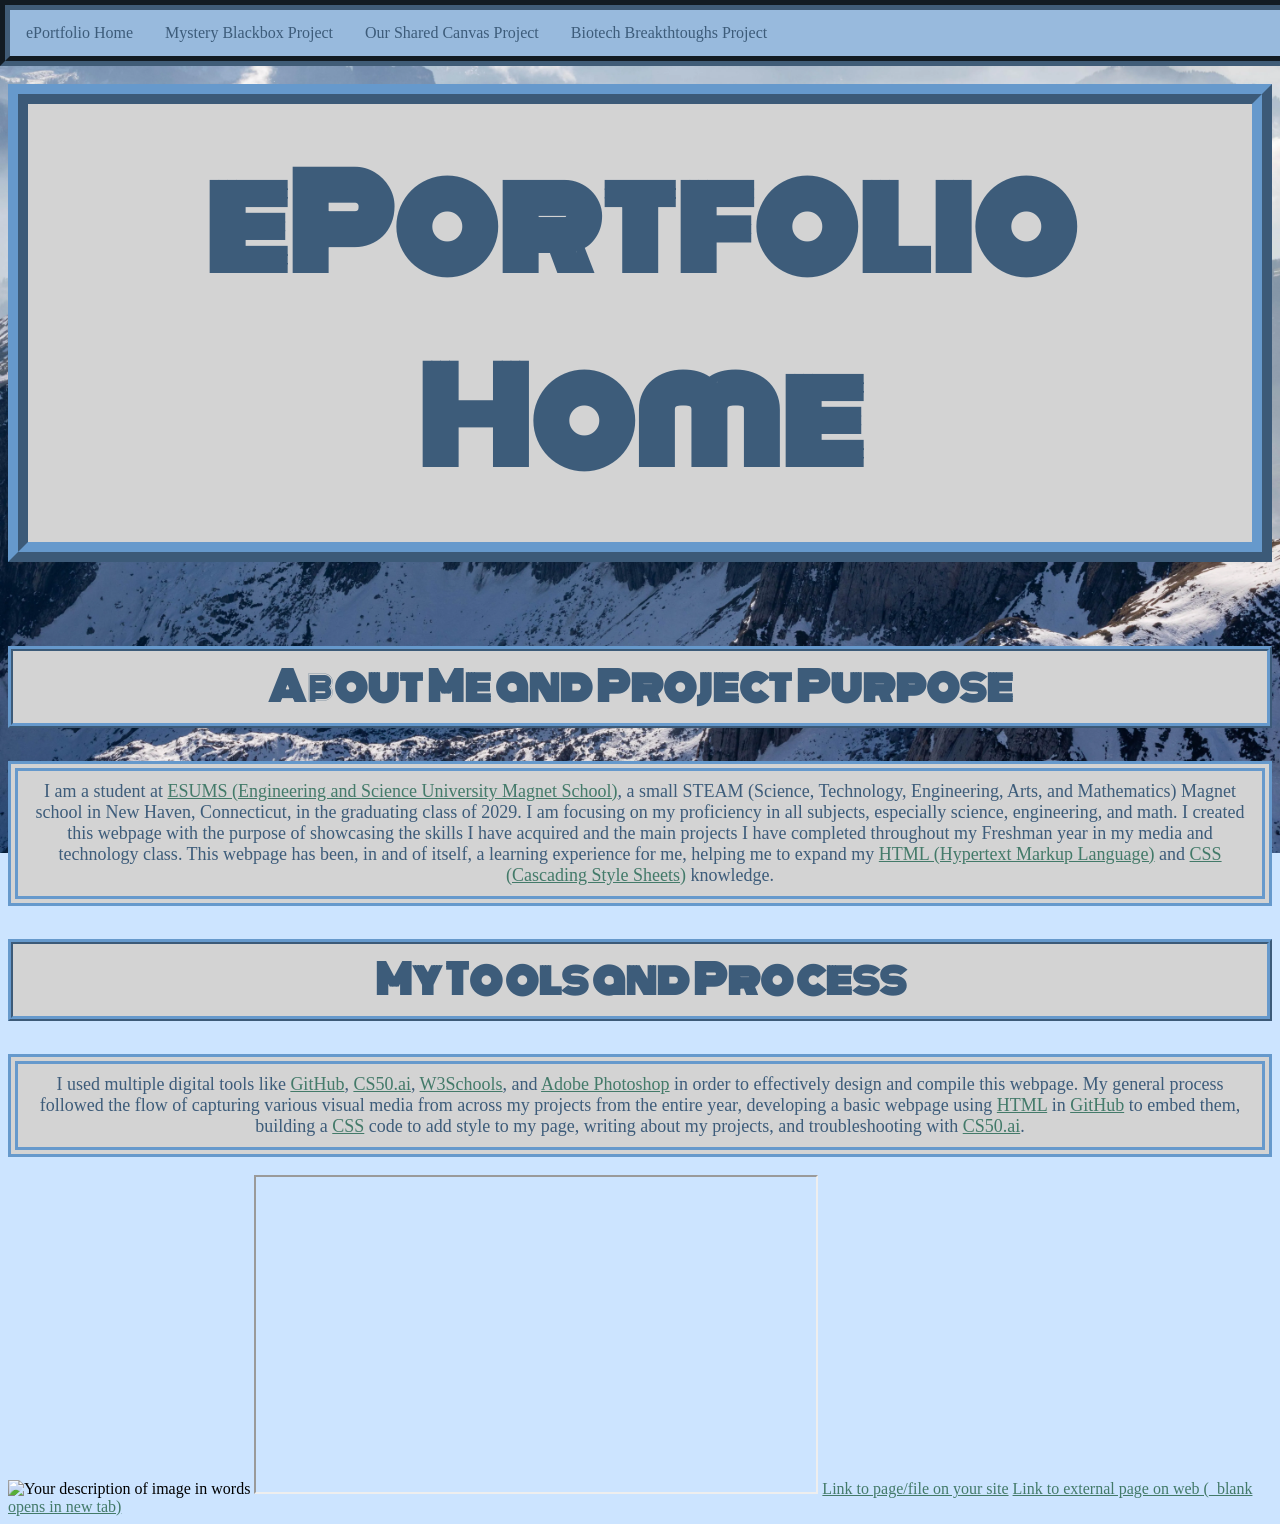
==== index.html @ 501b2b94 "Update index.html" ====
<!DOCTYPE html>
<html lang=en>
   <style>
      body {
   background-image: url("/images/mountains3.webp");
   background-size: contain;
   background-repeat: no-repeat;
   background-position: center;
   background-color: #CCE4FF;
   background-position: top center;
   background-attachment: fixed;
}
      h1 {
   color: #3D5C7A;
   text-align: center;
   font-family: Monoton;
   font-size: 125px;
   padding: 25px;
   background-color: #D3D3D3;
   border-color: #6699CC;
   border-width: 20px;
   border-style: ridge;
}
      h2 {
   color: #3D5C7A;
   text-align: center;
   font-family: Monoton;
   font-size: 40px;
   padding: 5px;
   background-color: #D3D3D3;
   border-color: #6699CC;
   border-width: 5px;
   border-style: ridge;
}
      p {
   color: #3D5C7A;
   text-align: center;
   font-family: Koh+Santepheap;
   font-size: 18px;
   padding: 10px;
   background-color: #D3D3D3;
   border-color: #6699CC;
   border-width: 10px;
   border-style: double;
}
      a:hover {
   color: #437A4C;
   font-weight: bold;      
}
      a {
   color: #437A69;
   font-weight: medium;
}
      ul {
   border-style: groove;
   color: #3D5C7A;
   list-style-type: none;
   margin: 0;
   padding: 0;
   overflow: hidden;
   background-color: #98BADD;
   position: fixed;
   width: 100%;
   top: 0;
   left: 0;
   border-color: #405C77;
   border-width: 10px;
   font-family: Koh+Santepheap;
}

      ul li {
   float: left;
}

      ul li a {
   display: block;
   color: #3D5C7A;
   text-align: center;
   padding: 14px 16px;
   text-decoration: none;
}

      ul li a:hover {
   background-color: #FFFFFF;
}

      ul li a.active {
   background-color: #04AA6D;
}
   </style>   
    <head>
        <meta charset="UTF-8">
        <meta name="viewport" content="width=device-width, initial-scale=1.0">
        <meta name="author" content="Esteban Mansourian">
        <title>Home - Esteban's ePortfolio</title>
        <link rel="icon" type="image/png" href="/images/favicon3.png">
        <link rel="stylesheet" href="https://fonts.googleapis.com/css?family=Monoton">
        <link rel="stylesheet" href="https://fonts.googleapis.com/css?family=Koh+Santepheap">
    </head>
    <body>
        <ul>
            <li><a href="/index.html">ePortfolio Home</a></li>
            <li><a href="/blackbox.html">Mystery Blackbox Project</a></li>
            <li><a href="/oursharedcanvas.html">Our Shared Canvas Project</a></li>
            <li><a href="/dnaproject.html">Biotech Breakthtoughs Project</a></li>
        </ul> 
        <h1>ePortfolio Home</h1>
        <h2>About Me and Project Purpose</h2>
        <p>I am a student at <a href="https://esums.nhps.net/" target="_blank">ESUMS (Engineering and Science University Magnet School)</a>, a small STEAM (Science, Technology, Engineering, Arts, and Mathematics) Magnet school in New Haven, Connecticut, in the graduating class of 2029. I am focusing on my proficiency in all subjects, especially science, engineering, and math. I created this webpage with the purpose of showcasing the skills I have acquired and the main projects I have completed throughout my Freshman year in my media and technology class. This webpage has been, in and of itself, a learning experience for me, helping me to expand my <a href="https://en.wikipedia.org/wiki/HTML" target="_blank">HTML (Hypertext Markup Language)</a> and <a href="https://en.wikipedia.org/wiki/CSS" target="_blank">CSS (Cascading Style Sheets)</a> knowledge.</p>
        <h2>My Tools and Process</h2>
        <p>I used multiple digital tools like <a href="https://github.com/" target="_blank">GitHub</a>, <a href="https://cs50.ai/chat" target="_blank">CS50.ai</a>, <a href="https://www.w3schools.com/" target="_blank">W3Schools</a>, and <a href="https://www.adobe.com/products/photoshop.html" target="_blank">Adobe Photoshop</a> in order to effectively design and compile this webpage. My general process followed the flow of capturing various visual media from across my projects from the entire year, developing a basic webpage using <a href="https://en.wikipedia.org/wiki/HTML" target="_blank">HTML</a> in <a href="https://github.com/" target="_blank">GitHub</a> to embed them, building a <a href="https://en.wikipedia.org/wiki/CSS" target="_blank">CSS</a> code to add style to my page, writing about my projects, and troubleshooting with <a href="https://cs50.ai/chat" target="_blank">CS50.ai</a>.</p>
        
        <!--example images (uploaded to repo's "images" directory)-->
        <img 
            src="images/ExactImageName.webp"
            width="560" 
            alt="Your description of image in words">

        <!--example video (or other content from another webpage)-->
        <iframe 
            src="https://drive.google.com/file/d/FILE_ID/preview"
            width="560" height="315"
            allowfullscreen>
        </iframe>
        <!-- replace FILE_ID in the example link above with
             exact text from your actual video's share link -->

        <!--example links-->
            <a href="/about.html">Link to page/file on your site</a>
            <a href="https://github.com" target="_blank">Link to
                external page on web (_blank opens in new tab)</a>

    </body>
</html>
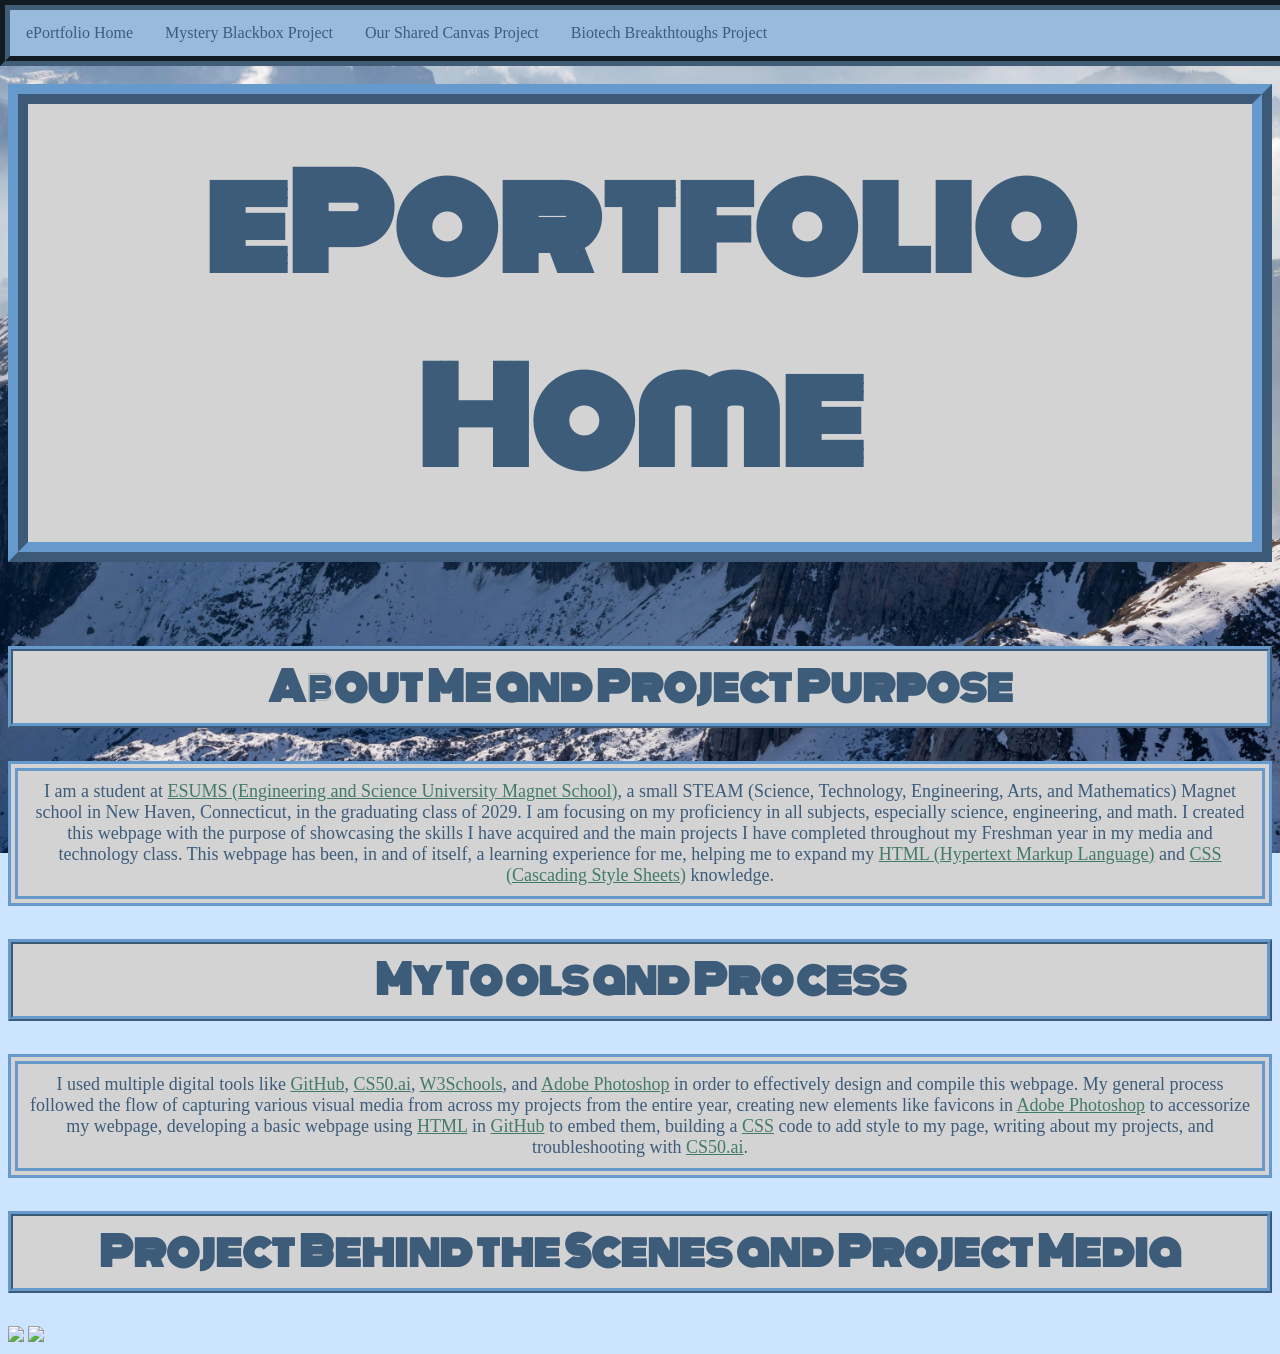
==== commit 4dc875f5: "Update index.html" ====
--- a/index.html
+++ b/index.html
@@ -3,7 +3,7 @@
    <style>
       body {
    background-image: url("/images/mountains3.webp");
-   background-size: contain;
+   background-size: 100%;
    background-repeat: no-repeat;
    background-position: center;
    background-color: #CCE4FF;
@@ -108,27 +108,13 @@
         <h2>About Me and Project Purpose</h2>
         <p>I am a student at <a href="https://esums.nhps.net/" target="_blank">ESUMS (Engineering and Science University Magnet School)</a>, a small STEAM (Science, Technology, Engineering, Arts, and Mathematics) Magnet school in New Haven, Connecticut, in the graduating class of 2029. I am focusing on my proficiency in all subjects, especially science, engineering, and math. I created this webpage with the purpose of showcasing the skills I have acquired and the main projects I have completed throughout my Freshman year in my media and technology class. This webpage has been, in and of itself, a learning experience for me, helping me to expand my <a href="https://en.wikipedia.org/wiki/HTML" target="_blank">HTML (Hypertext Markup Language)</a> and <a href="https://en.wikipedia.org/wiki/CSS" target="_blank">CSS (Cascading Style Sheets)</a> knowledge.</p>
         <h2>My Tools and Process</h2>
-        <p>I used multiple digital tools like <a href="https://github.com/" target="_blank">GitHub</a>, <a href="https://cs50.ai/chat" target="_blank">CS50.ai</a>, <a href="https://www.w3schools.com/" target="_blank">W3Schools</a>, and <a href="https://www.adobe.com/products/photoshop.html" target="_blank">Adobe Photoshop</a> in order to effectively design and compile this webpage. My general process followed the flow of capturing various visual media from across my projects from the entire year, developing a basic webpage using <a href="https://en.wikipedia.org/wiki/HTML" target="_blank">HTML</a> in <a href="https://github.com/" target="_blank">GitHub</a> to embed them, building a <a href="https://en.wikipedia.org/wiki/CSS" target="_blank">CSS</a> code to add style to my page, writing about my projects, and troubleshooting with <a href="https://cs50.ai/chat" target="_blank">CS50.ai</a>.</p>
-        
-        <!--example images (uploaded to repo's "images" directory)-->
+        <p>I used multiple digital tools like <a href="https://github.com/" target="_blank">GitHub</a>, <a href="https://cs50.ai/chat" target="_blank">CS50.ai</a>, <a href="https://www.w3schools.com/" target="_blank">W3Schools</a>, and <a href="https://www.adobe.com/products/photoshop.html" target="_blank">Adobe Photoshop</a> in order to effectively design and compile this webpage. My general process followed the flow of capturing various visual media from across my projects from the entire year, creating new elements like favicons in <a href="https://www.adobe.com/products/photoshop.html" target="_blank">Adobe Photoshop</a> to accessorize my webpage, developing a basic webpage using <a href="https://en.wikipedia.org/wiki/HTML" target="_blank">HTML</a> in <a href="https://github.com/" target="_blank">GitHub</a> to embed them, building a <a href="https://en.wikipedia.org/wiki/CSS" target="_blank">CSS</a> code to add style to my page, writing about my projects, and troubleshooting with <a href="https://cs50.ai/chat" target="_blank">CS50.ai</a>.</p>
+        <h2>Project Behind the Scenes and Project Media</h2>        
         <img 
             src="images/ExactImageName.webp"
-            width="560" 
-            alt="Your description of image in words">
-
-        <!--example video (or other content from another webpage)-->
-        <iframe 
-            src="https://drive.google.com/file/d/FILE_ID/preview"
-            width="560" height="315"
-            allowfullscreen>
-        </iframe>
-        <!-- replace FILE_ID in the example link above with
-             exact text from your actual video's share link -->
-
-        <!--example links-->
-            <a href="/about.html">Link to page/file on your site</a>
-            <a href="https://github.com" target="_blank">Link to
-                external page on web (_blank opens in new tab)</a>
-
+            width="560">
+        <img 
+            src="images/ExactImageName.webp"
+            width="560">
     </body>
 </html>
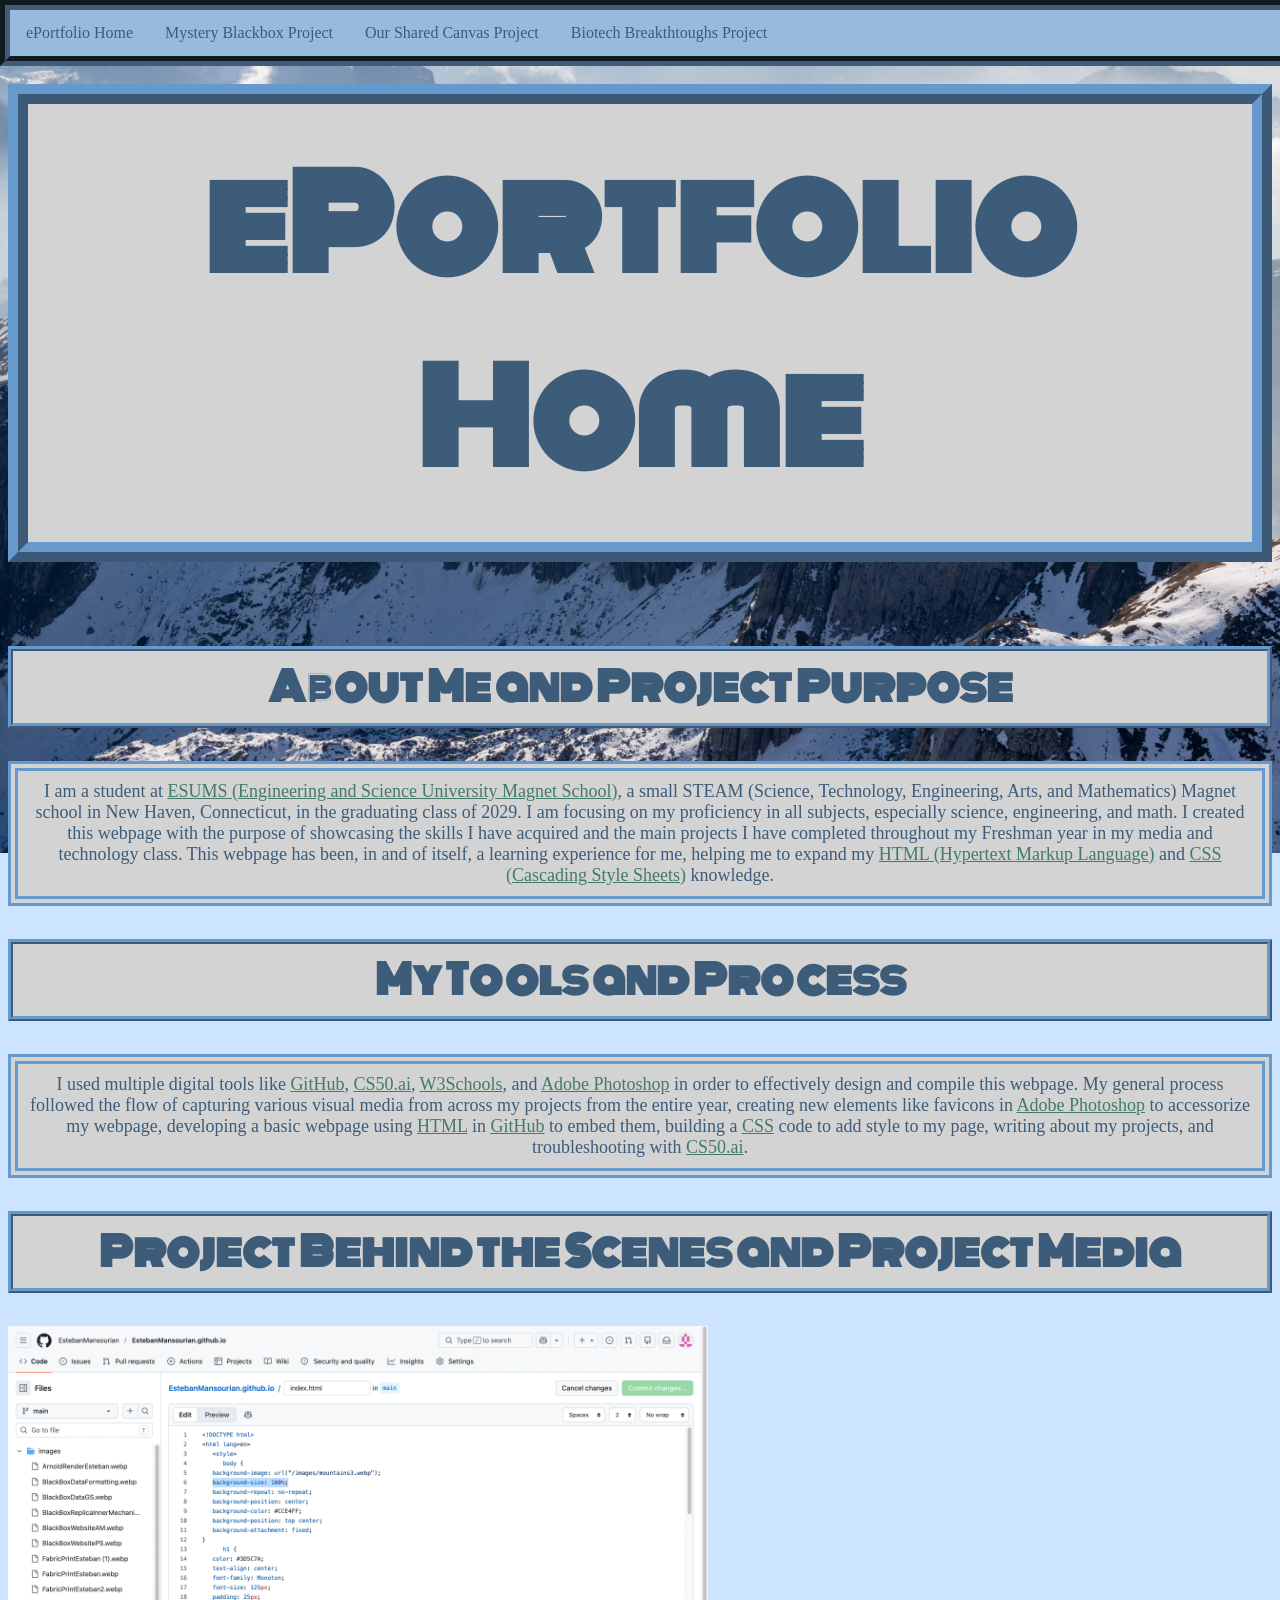
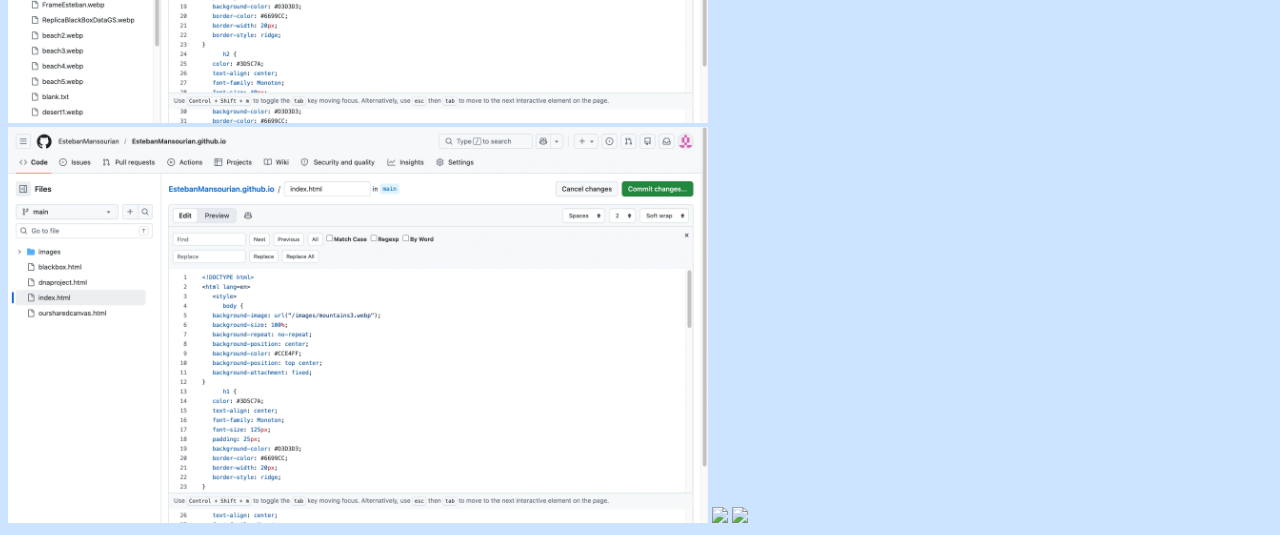
==== commit 6c769ef7: "Update index.html" ====
--- a/index.html
+++ b/index.html
@@ -111,10 +111,16 @@
         <p>I used multiple digital tools like <a href="https://github.com/" target="_blank">GitHub</a>, <a href="https://cs50.ai/chat" target="_blank">CS50.ai</a>, <a href="https://www.w3schools.com/" target="_blank">W3Schools</a>, and <a href="https://www.adobe.com/products/photoshop.html" target="_blank">Adobe Photoshop</a> in order to effectively design and compile this webpage. My general process followed the flow of capturing various visual media from across my projects from the entire year, creating new elements like favicons in <a href="https://www.adobe.com/products/photoshop.html" target="_blank">Adobe Photoshop</a> to accessorize my webpage, developing a basic webpage using <a href="https://en.wikipedia.org/wiki/HTML" target="_blank">HTML</a> in <a href="https://github.com/" target="_blank">GitHub</a> to embed them, building a <a href="https://en.wikipedia.org/wiki/CSS" target="_blank">CSS</a> code to add style to my page, writing about my projects, and troubleshooting with <a href="https://cs50.ai/chat" target="_blank">CS50.ai</a>.</p>
         <h2>Project Behind the Scenes and Project Media</h2>        
         <img 
-            src="images/ExactImageName.webp"
-            width="560">
+            src="images/index1.webp"
+            width="700">
         <img 
-            src="images/ExactImageName.webp"
-            width="560">
+            src="images/index2.webp"
+            width="700">
+        <img 
+            src="images/index3.webp"
+            width="700">
+        <img 
+            src="images/index4.webp"
+            width="700">
     </body>
 </html>
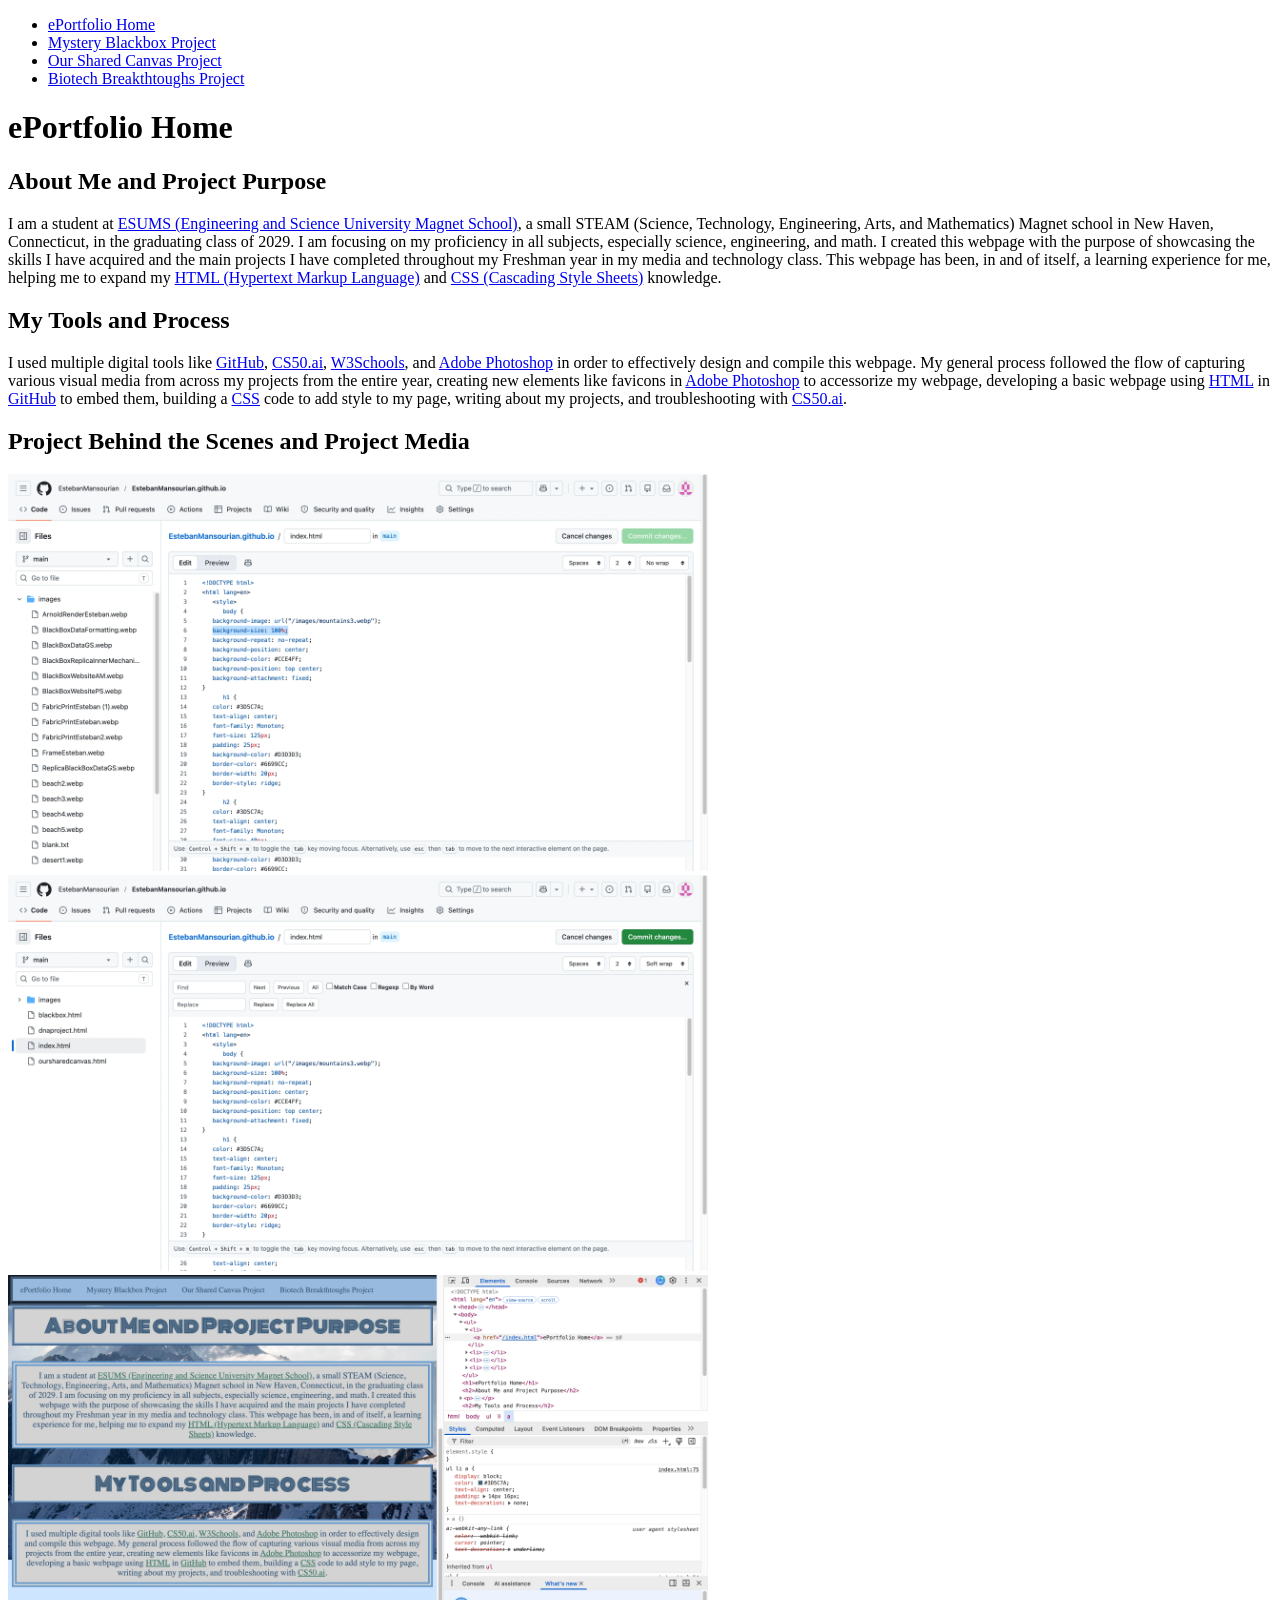
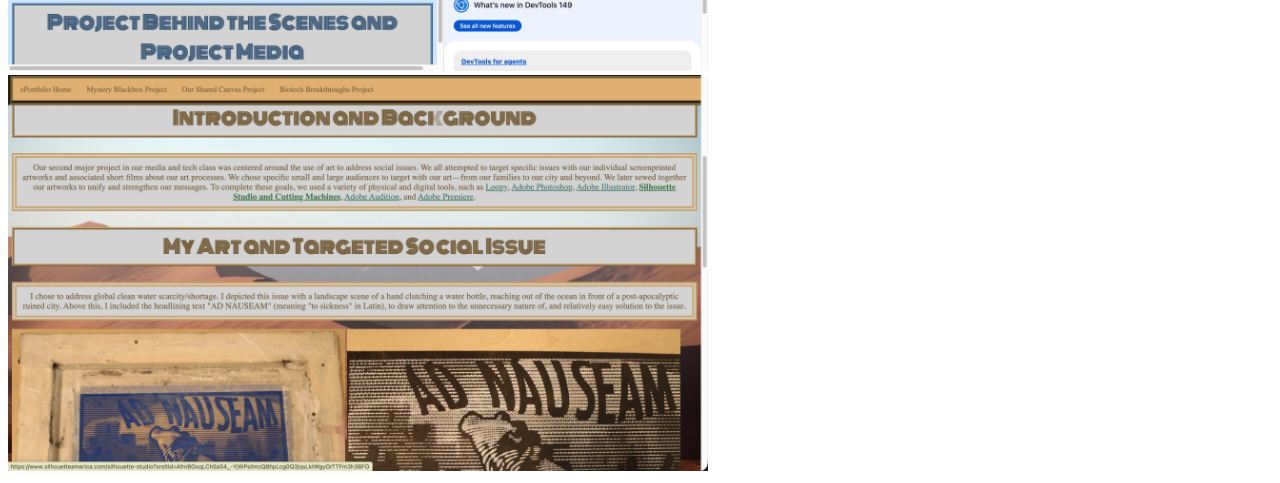
==== commit 33945cf8: "Update index.html" ====
--- a/index.html
+++ b/index.html
@@ -1,92 +1,7 @@
 <!DOCTYPE html>
 <html lang=en>
    <style>
-      body {
-   background-image: url("/images/mountains3.webp");
-   background-size: 100%;
-   background-repeat: no-repeat;
-   background-position: center;
-   background-color: #CCE4FF;
-   background-position: top center;
-   background-attachment: fixed;
-}
-      h1 {
-   color: #3D5C7A;
-   text-align: center;
-   font-family: Monoton;
-   font-size: 125px;
-   padding: 25px;
-   background-color: #D3D3D3;
-   border-color: #6699CC;
-   border-width: 20px;
-   border-style: ridge;
-}
-      h2 {
-   color: #3D5C7A;
-   text-align: center;
-   font-family: Monoton;
-   font-size: 40px;
-   padding: 5px;
-   background-color: #D3D3D3;
-   border-color: #6699CC;
-   border-width: 5px;
-   border-style: ridge;
-}
-      p {
-   color: #3D5C7A;
-   text-align: center;
-   font-family: Koh+Santepheap;
-   font-size: 18px;
-   padding: 10px;
-   background-color: #D3D3D3;
-   border-color: #6699CC;
-   border-width: 10px;
-   border-style: double;
-}
-      a:hover {
-   color: #437A4C;
-   font-weight: bold;      
-}
-      a {
-   color: #437A69;
-   font-weight: medium;
-}
-      ul {
-   border-style: groove;
-   color: #3D5C7A;
-   list-style-type: none;
-   margin: 0;
-   padding: 0;
-   overflow: hidden;
-   background-color: #98BADD;
-   position: fixed;
-   width: 100%;
-   top: 0;
-   left: 0;
-   border-color: #405C77;
-   border-width: 10px;
-   font-family: Koh+Santepheap;
-}
 
-      ul li {
-   float: left;
-}
-
-      ul li a {
-   display: block;
-   color: #3D5C7A;
-   text-align: center;
-   padding: 14px 16px;
-   text-decoration: none;
-}
-
-      ul li a:hover {
-   background-color: #FFFFFF;
-}
-
-      ul li a.active {
-   background-color: #04AA6D;
-}
    </style>   
     <head>
         <meta charset="UTF-8">
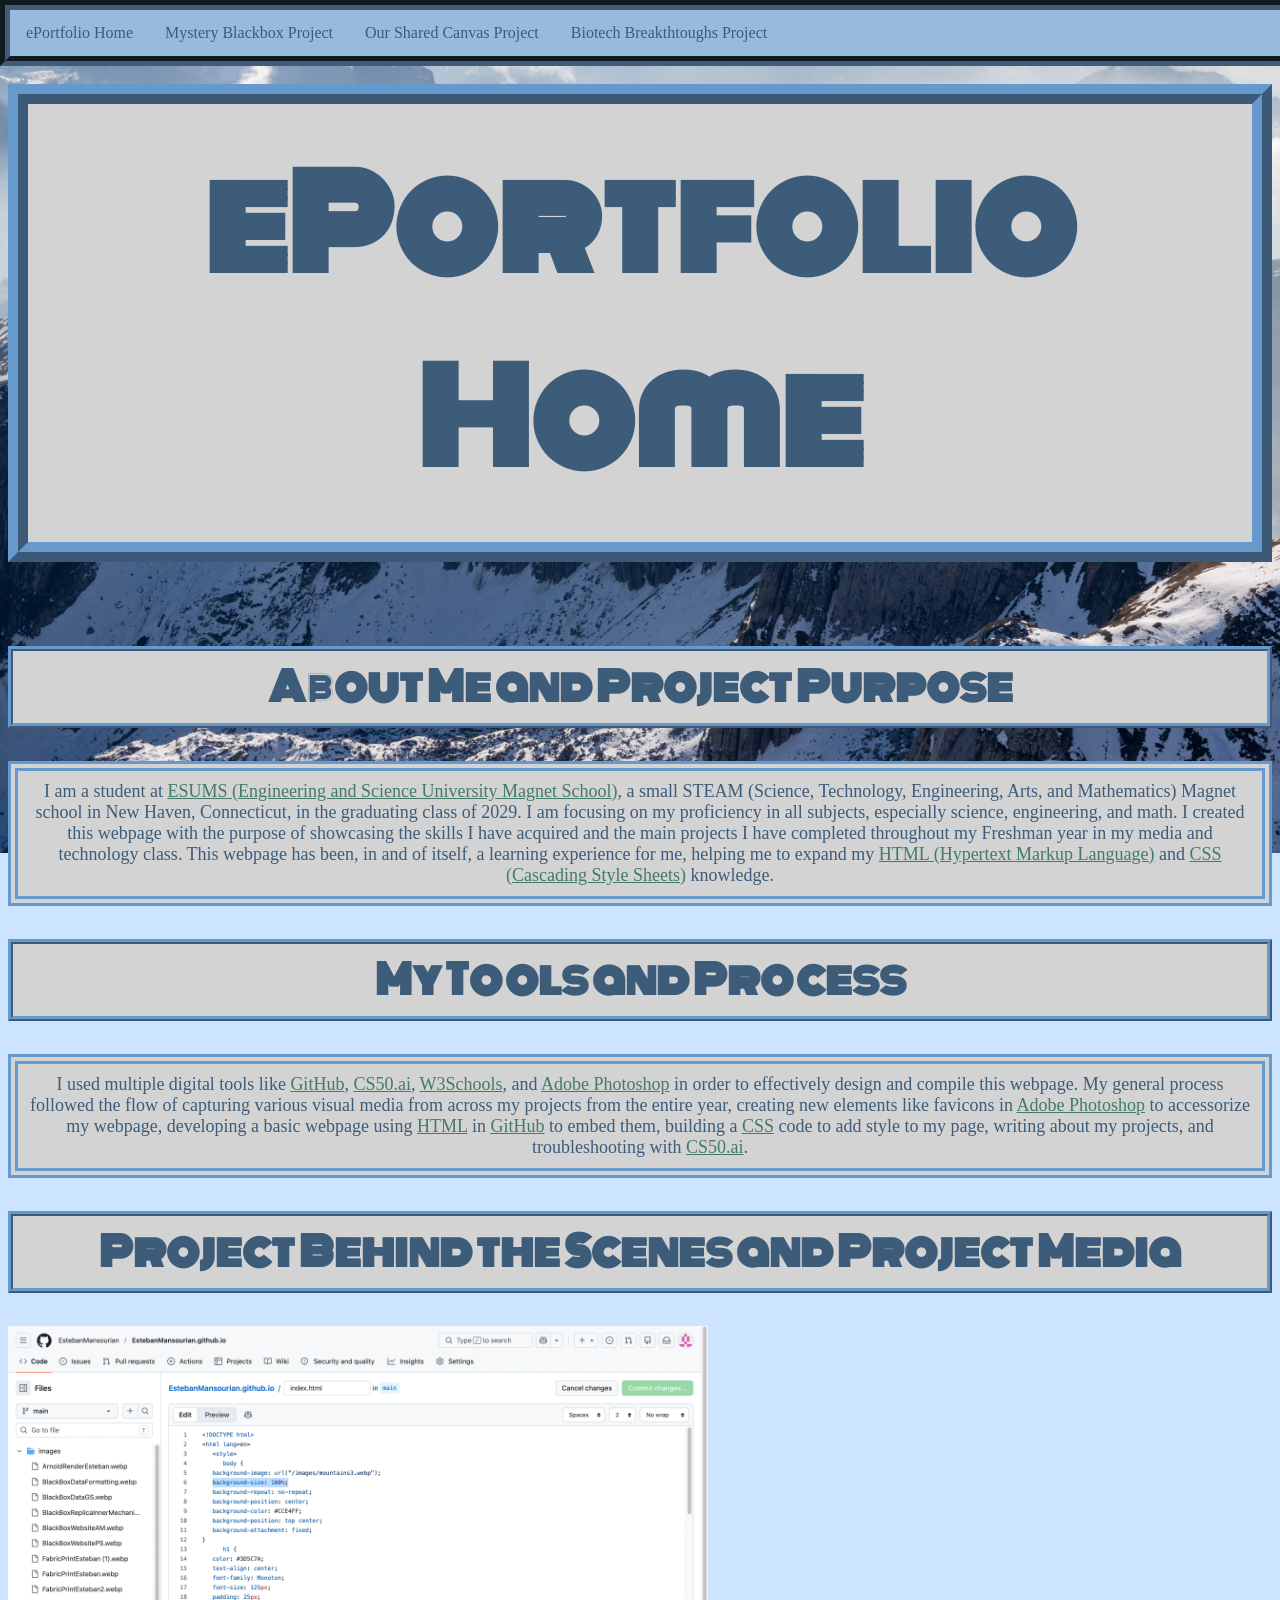
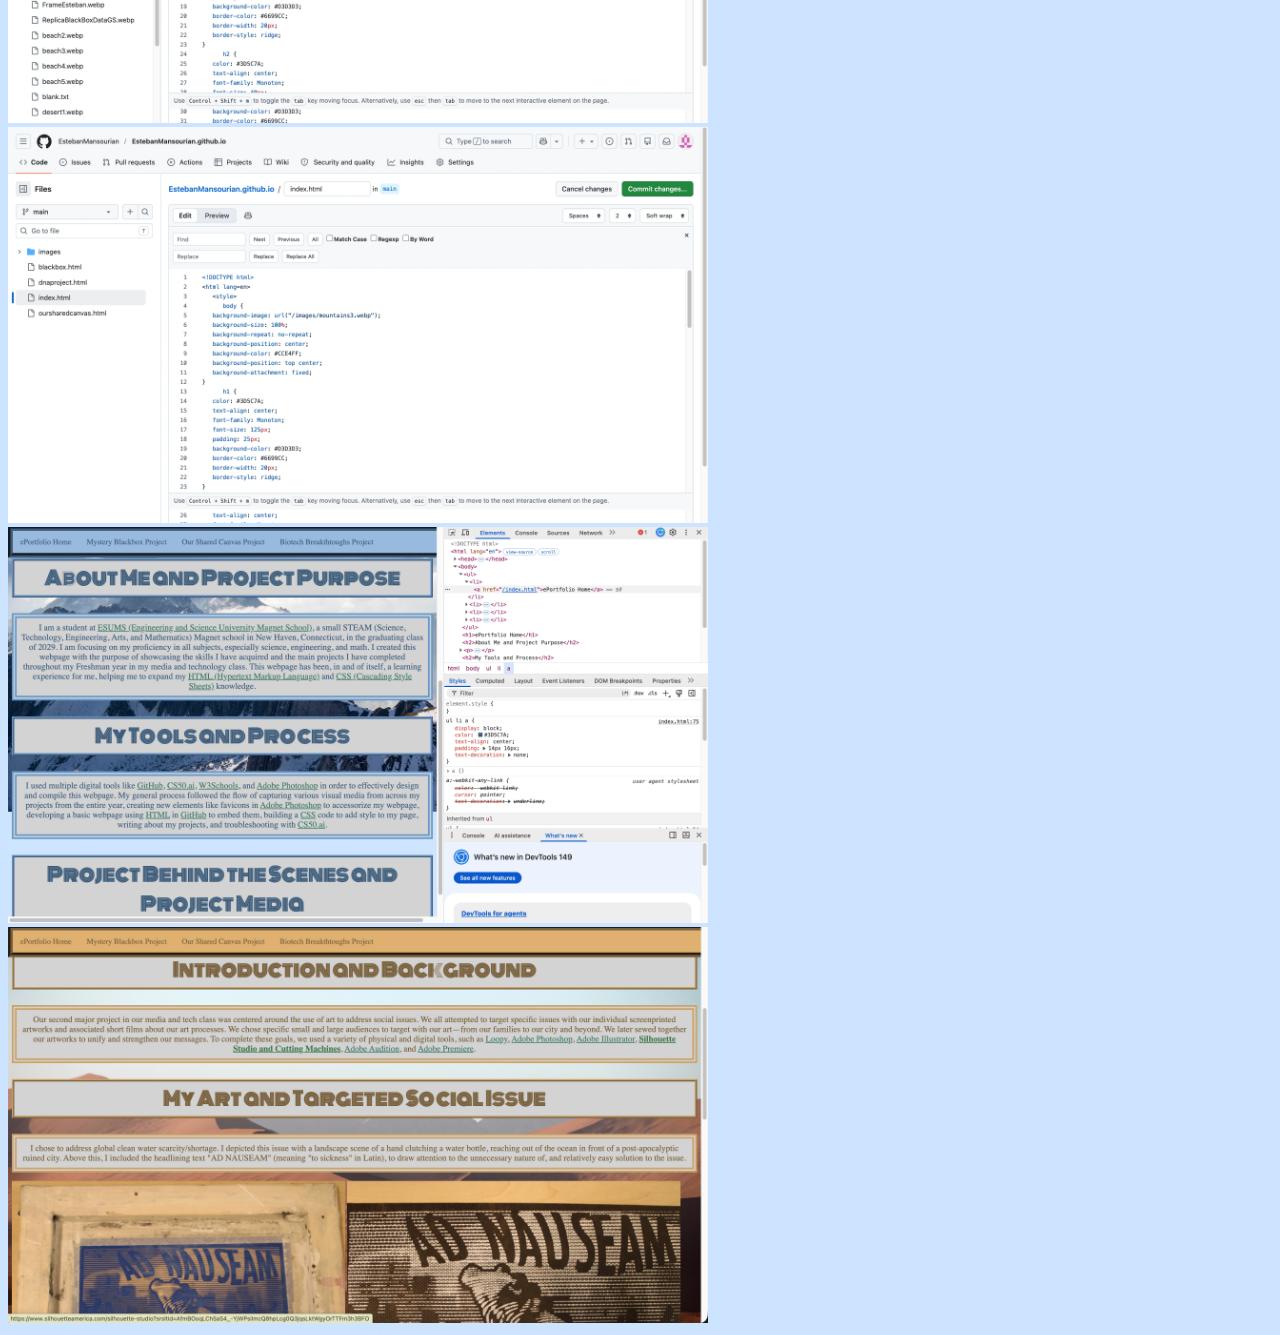
==== commit 4798cb0f: "Update index.html" ====
--- a/index.html
+++ b/index.html
@@ -11,6 +11,8 @@
         <link rel="icon" type="image/png" href="/images/favicon3.png">
         <link rel="stylesheet" href="https://fonts.googleapis.com/css?family=Monoton">
         <link rel="stylesheet" href="https://fonts.googleapis.com/css?family=Koh+Santepheap">
+        <link rel="stylesheet" href="/style/stylegeneral.css">
+        <link rel="stylesheet" href="/style/indexstyle.css">
     </head>
     <body>
         <ul>
--- a/style/stylegeneral.css
+++ b/style/stylegeneral.css
@@ -0,0 +1,74 @@
+body {
+   background-size: 100%;
+   background-repeat: no-repeat;
+   background-position: center;
+   background-position: top center;
+   background-attachment: fixed;
+}
+      h1 {
+   text-align: center;
+   font-family: Monoton;
+   font-size: 125px;
+   padding: 25px;
+   background-color: #D3D3D3;
+   border-width: 20px;
+   border-style: ridge;
+}
+      h2 {
+   text-align: center;
+   font-family: Monoton;
+   font-size: 40px;
+   padding: 5px;
+   background-color: #D3D3D3;
+   border-width: 5px;
+   border-style: ridge;
+}
+      p {
+   text-align: center;
+   font-family: Koh+Santepheap;
+   font-size: 18px;
+   padding: 10px;
+   background-color: #D3D3D3;
+   border-width: 10px;
+   border-style: double;
+}
+      a:hover {
+   color: #437A4C;
+   font-weight: bold;      
+}
+      a {
+   color: #437A69;
+   font-weight: medium;
+}
+      ul {
+   border-style: groove;
+   list-style-type: none;
+   margin: 0;
+   padding: 0;
+   overflow: hidden;
+   position: fixed;
+   width: 100%;
+   top: 0;
+   left: 0;
+   border-width: 10px;
+   font-family: Koh+Santepheap;
+}
+
+      ul li {
+   float: left;
+}
+
+      ul li a {
+   display: block;
+   text-align: center;
+   padding: 14px 16px;
+   text-decoration: none;
+}
+
+      ul li a:hover {
+   background-color: #FFFFFF;
+}
+
+      ul li a.active {
+   background-color: #04AA6D;
+}
--- a/style/indexstyle.css
+++ b/style/indexstyle.css
@@ -0,0 +1,29 @@
+      body {
+   background-image: url("/images/mountains3.webp");
+   background-color: #CCE4FF;
+}
+      h1 {
+   color: #3D5C7A;
+   border-color: #6699CC;
+}
+      h2 {
+   color: #3D5C7A;
+   border-color: #6699CC;
+}
+      p {
+   color: #3D5C7A;
+   border-color: #6699CC;
+}
+      ul {
+   color: #3D5C7A;
+   background-color: #98BADD;
+   border-color: #405C77;
+}
+
+      ul li {
+   float: left;
+}
+
+      ul li a {
+   color: #3D5C7A;
+}
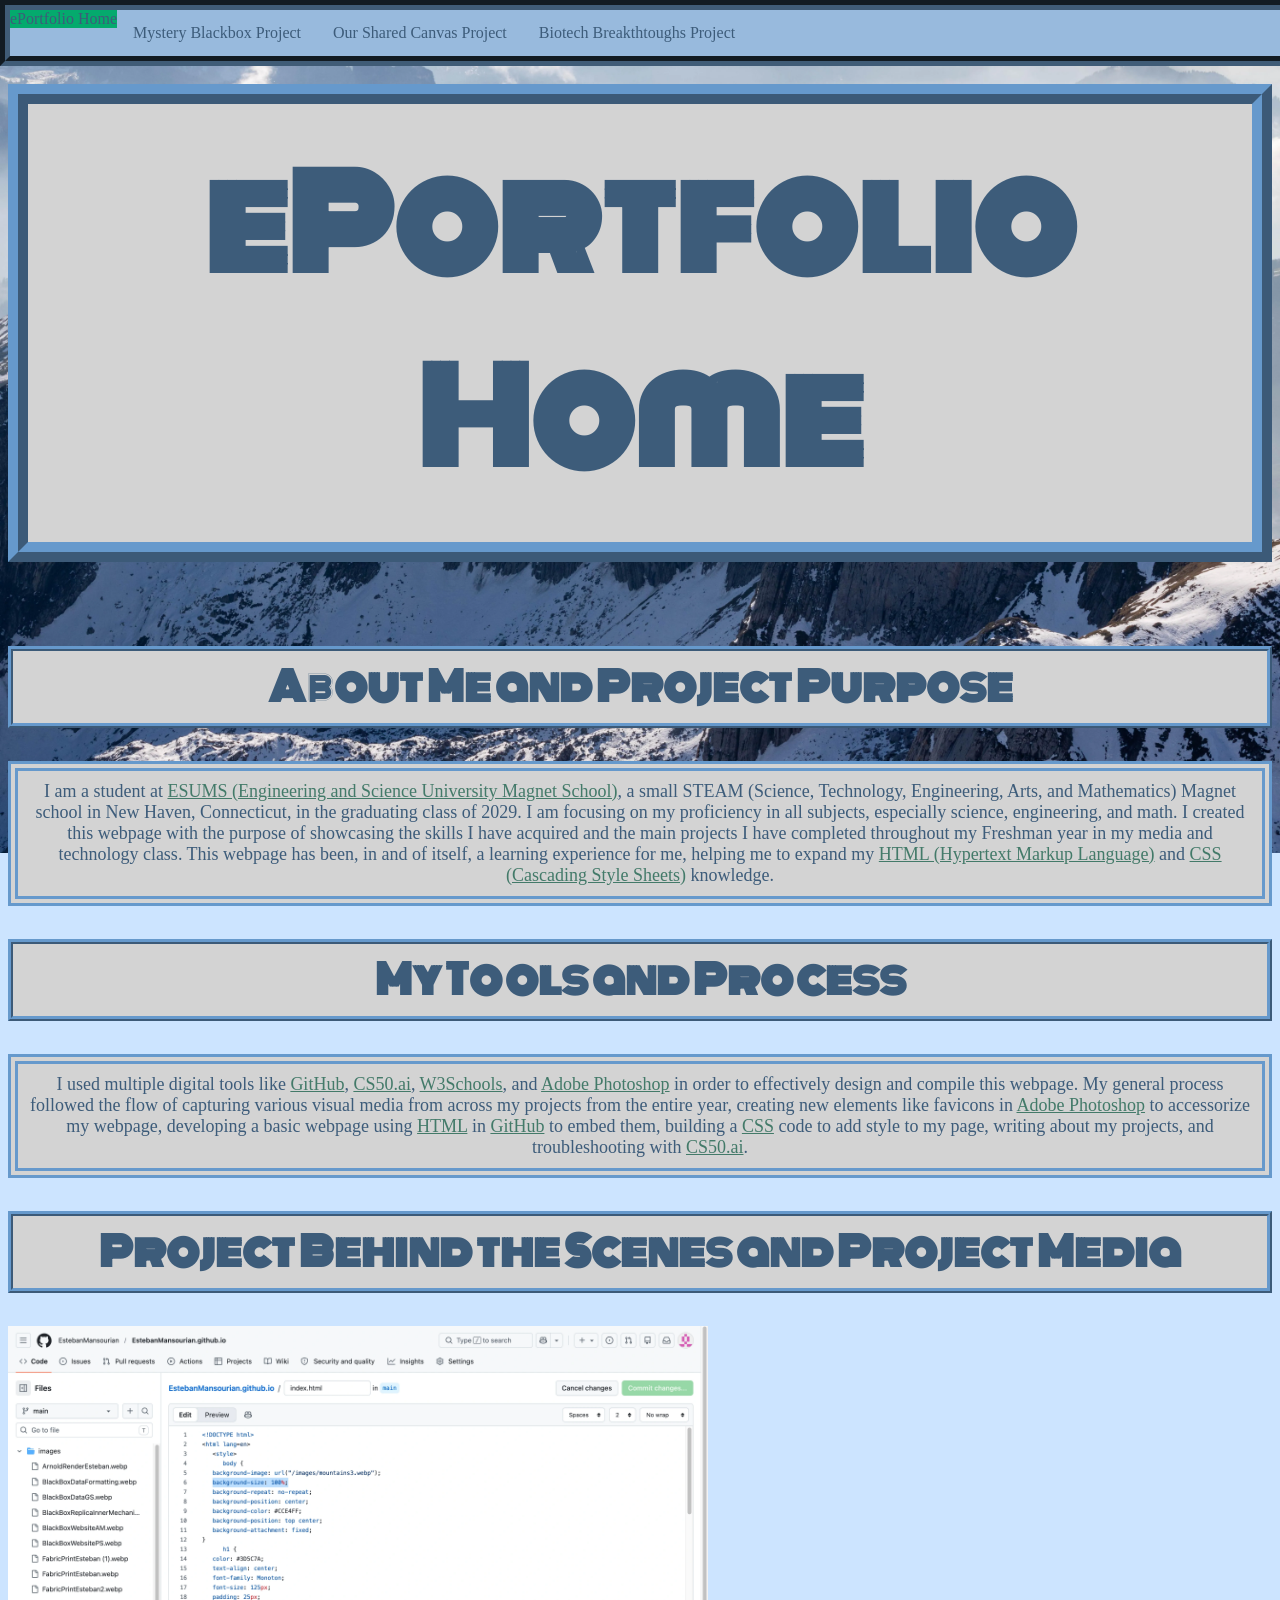
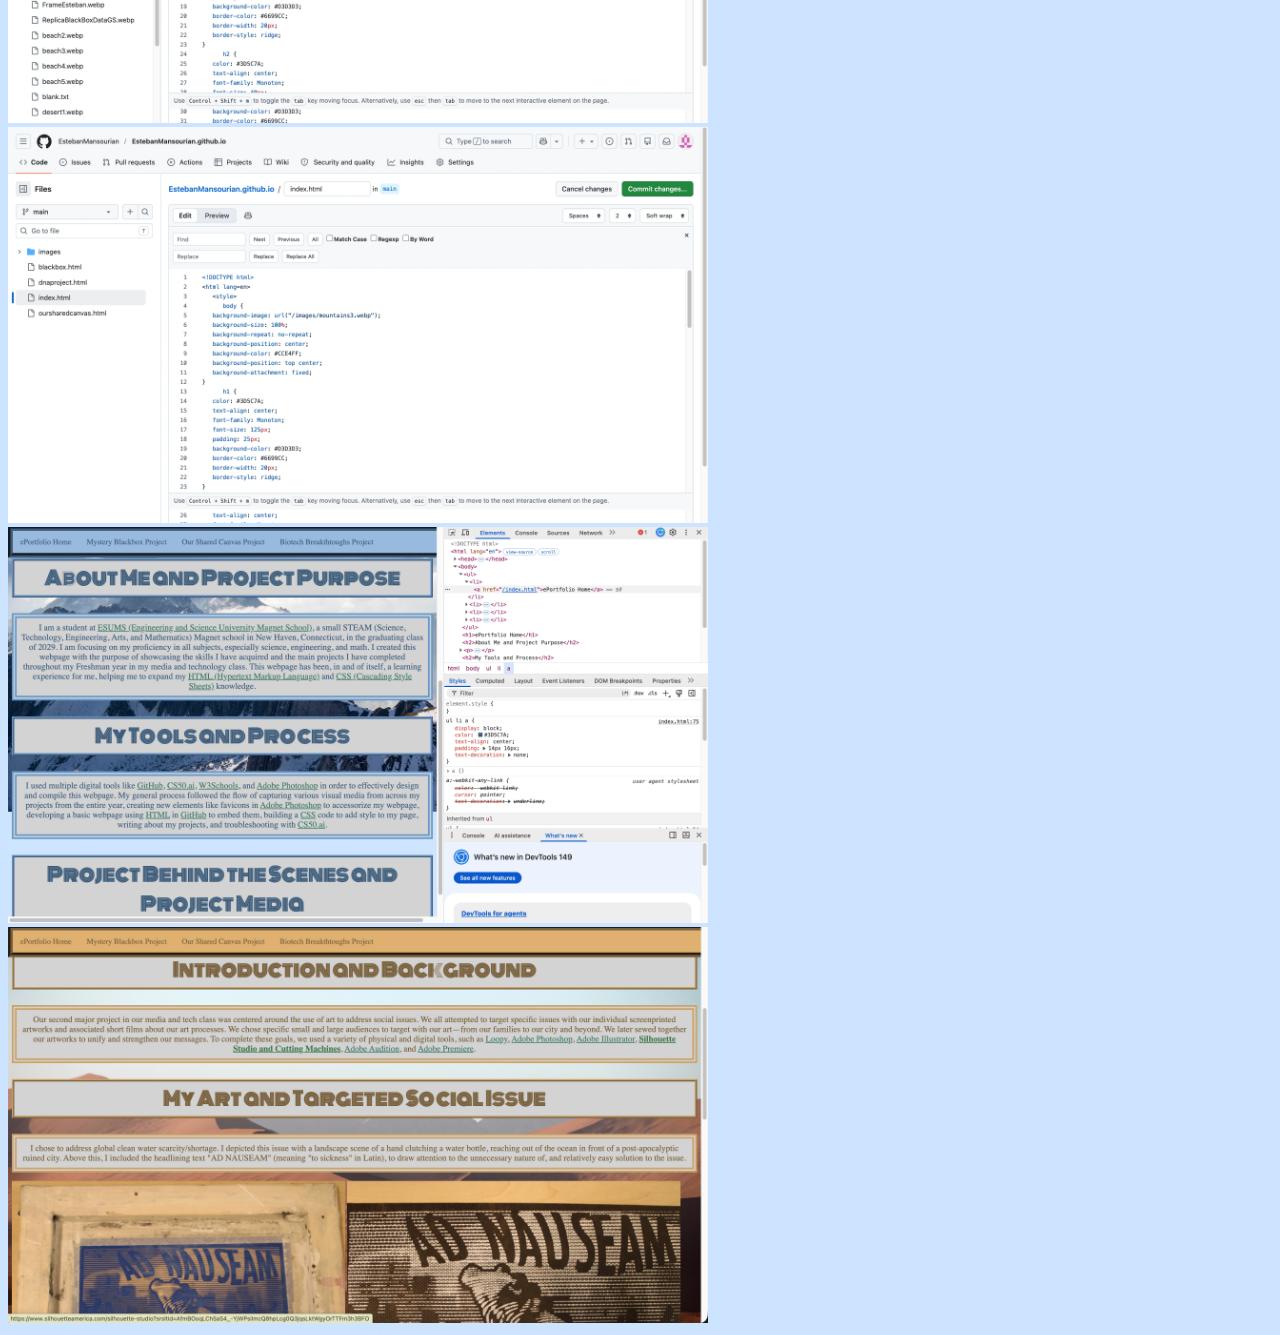
==== commit 2cb7d0fd: "Update index.html" ====
--- a/index.html
+++ b/index.html
@@ -16,7 +16,7 @@
     </head>
     <body>
         <ul>
-            <li><a href="/index.html">ePortfolio Home</a></li>
+            <li class="active">ePortfolio Home</li>
             <li><a href="/blackbox.html">Mystery Blackbox Project</a></li>
             <li><a href="/oursharedcanvas.html">Our Shared Canvas Project</a></li>
             <li><a href="/dnaproject.html">Biotech Breakthtoughs Project</a></li>
--- a/style/stylegeneral.css
+++ b/style/stylegeneral.css
@@ -69,6 +69,6 @@
    background-color: #FFFFFF;
 }
 
-      ul li a.active {
+      ul .active {
    background-color: #04AA6D;
 }
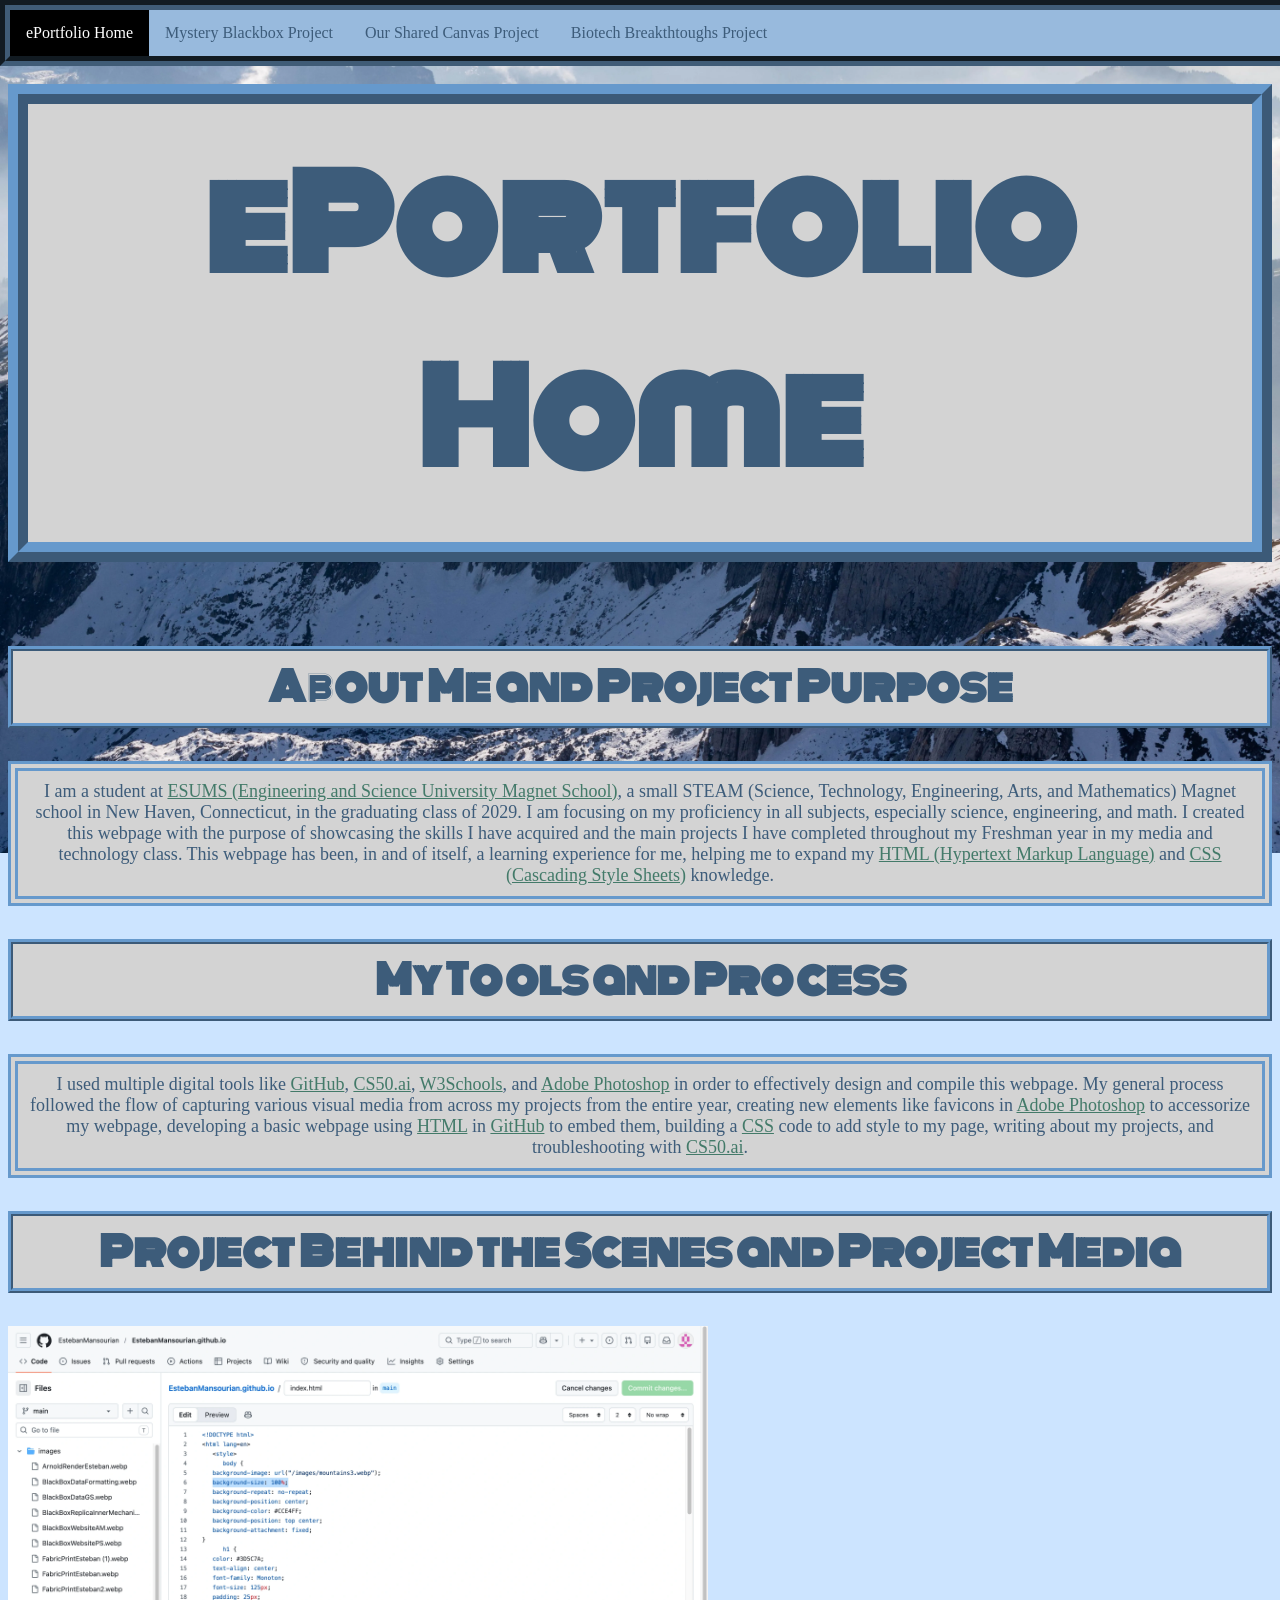
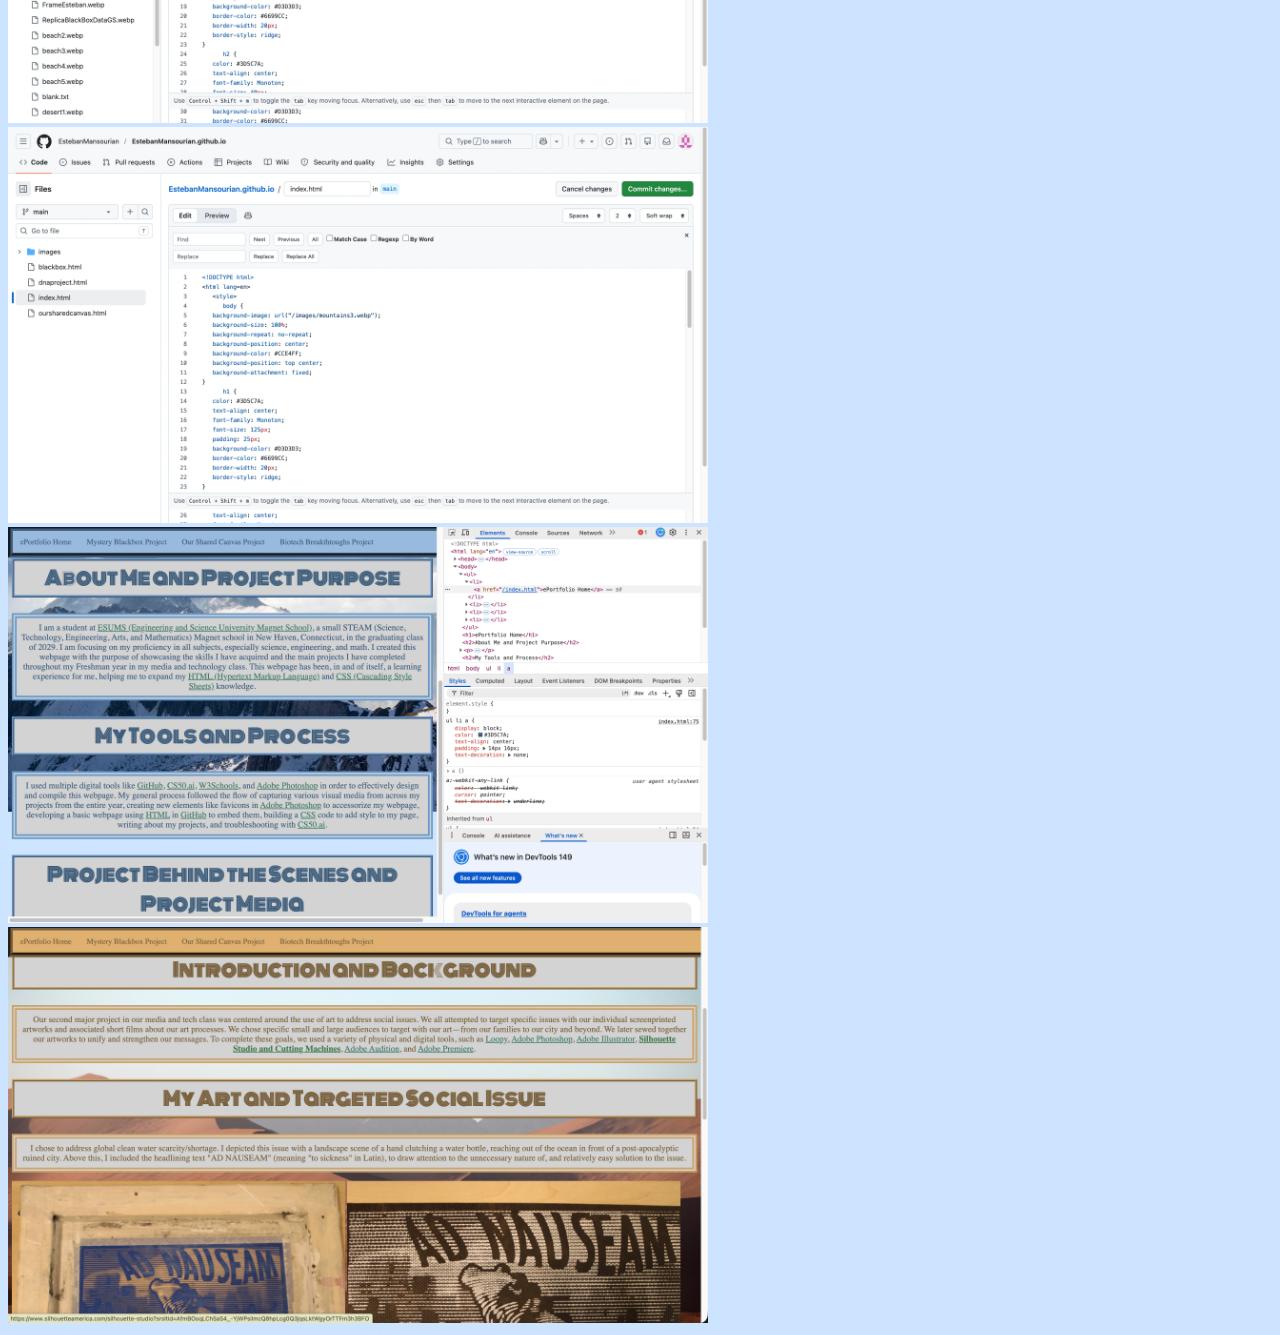
==== commit 9157b4ba: "Update index.html" ====
--- a/index.html
+++ b/index.html
@@ -1,8 +1,5 @@
 <!DOCTYPE html>
-<html lang=en>
-   <style>
-
-   </style>   
+<html lang=en> 
     <head>
         <meta charset="UTF-8">
         <meta name="viewport" content="width=device-width, initial-scale=1.0">
--- a/style/stylegeneral.css
+++ b/style/stylegeneral.css
@@ -67,8 +67,14 @@
 
       ul li a:hover {
    background-color: #FFFFFF;
+   color:#000000;
 }
 
       ul .active {
-   background-color: #04AA6D;
+   background-color: #000000;
+   color: #FFFFFF;
+   display: block;
+   text-align: center;
+   padding: 14px 16px;
+   text-decoration: none;
 }
